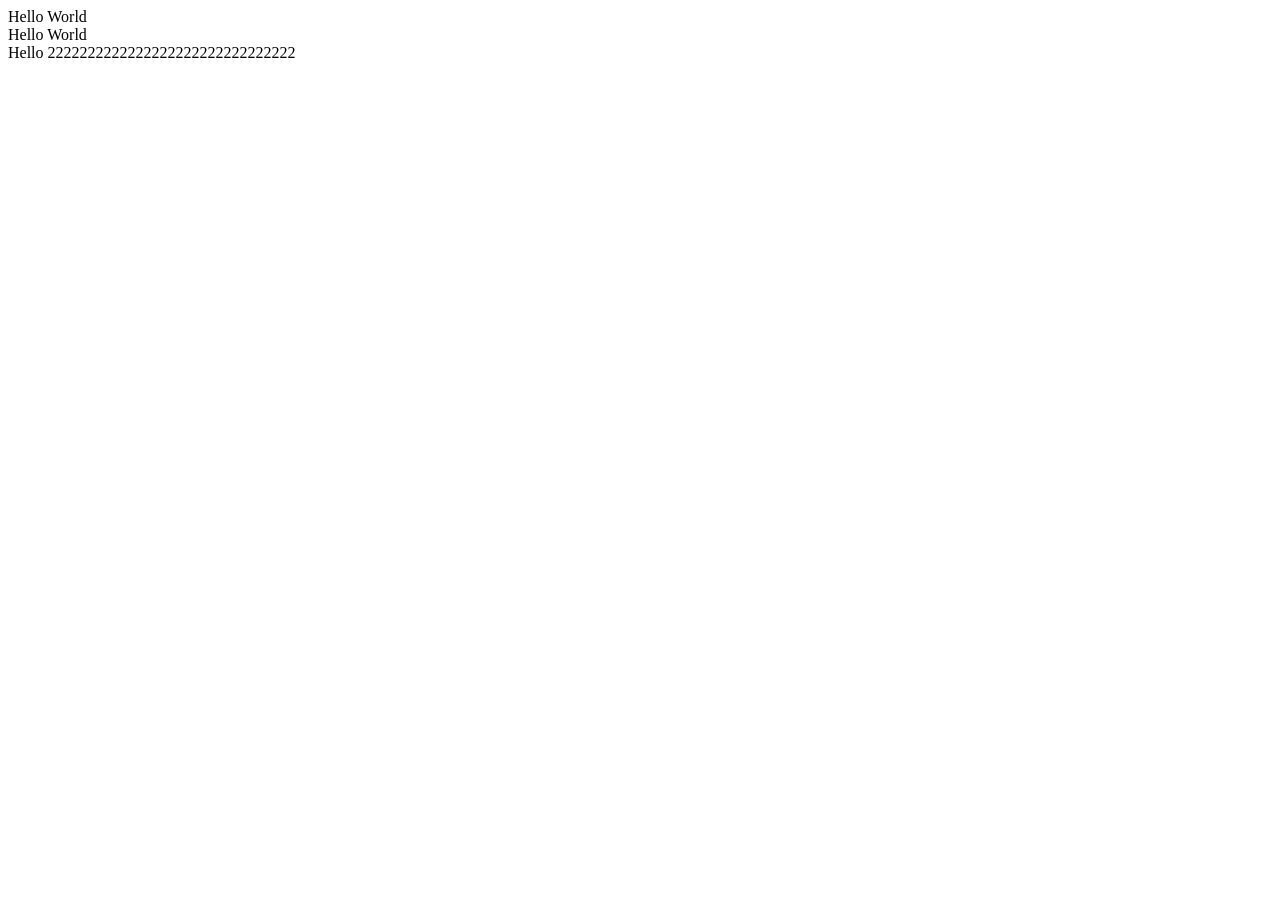
==== web/index.html @ 478a1243 "update code test" ====
<!DOCTYPE html>
<!--
Click nbfs://nbhost/SystemFileSystem/Templates/Licenses/license-default.txt to change this license
Click nbfs://nbhost/SystemFileSystem/Templates/JSP_Servlet/Html.html to edit this template
-->
<html>
    <head>
        <title>TODO supply a title</title>
        <meta charset="UTF-8">
        <meta name="viewport" content="width=device-width, initial-scale=1.0">
    </head>
    <body>
        <div>Hello World</div>
        <div>Hello World</div>
        <div>Hello 2222222222222222222222222222222</div>
    </body>
</html>
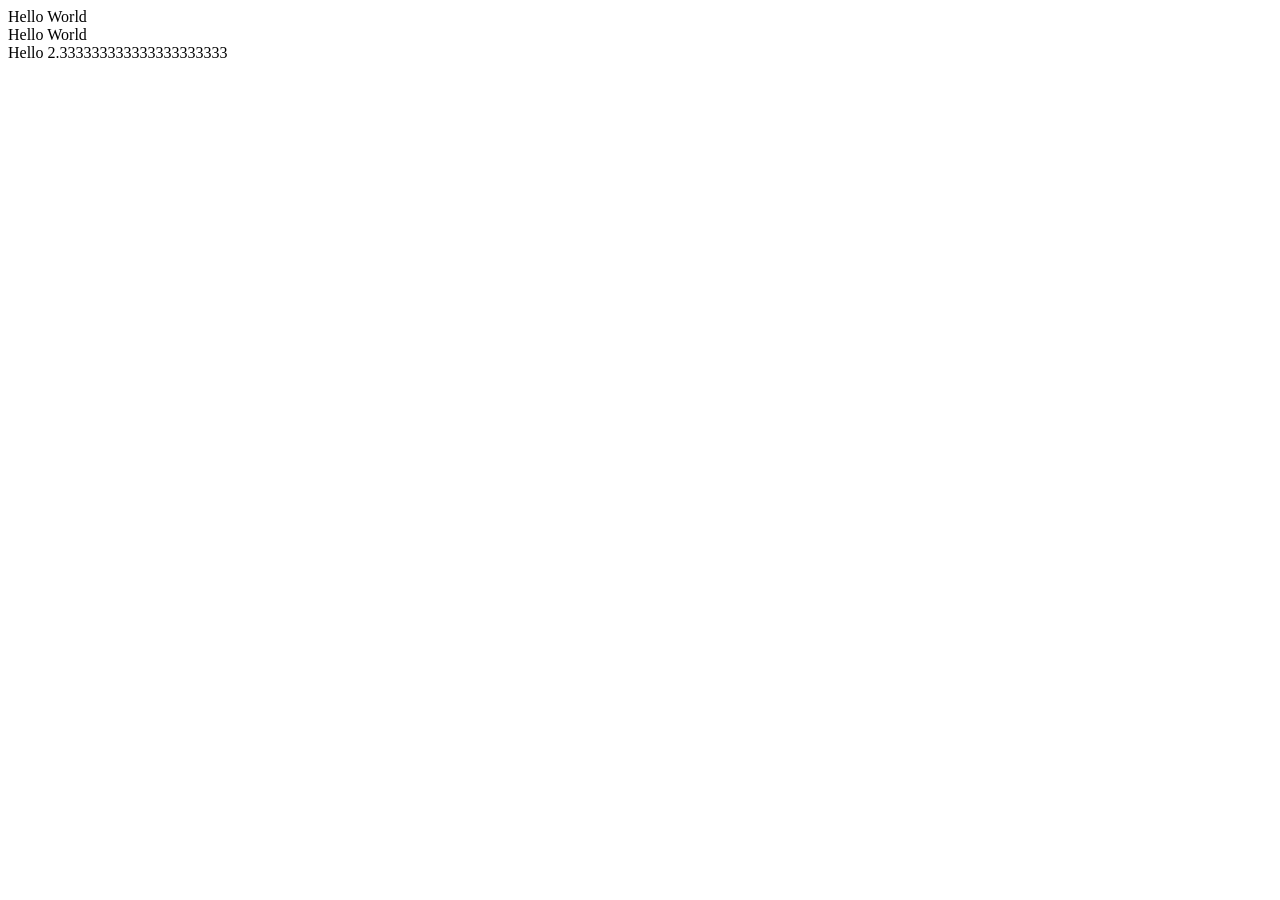
==== commit cb806e78: "tét tét" ====
--- a/web/index.html
+++ b/web/index.html
@@ -12,6 +12,6 @@
     <body>
         <div>Hello World</div>
         <div>Hello World</div>
-        <div>Hello 2222222222222222222222222222222</div>
+        <div>Hello 2.333333333333333333333</div>
     </body>
 </html>
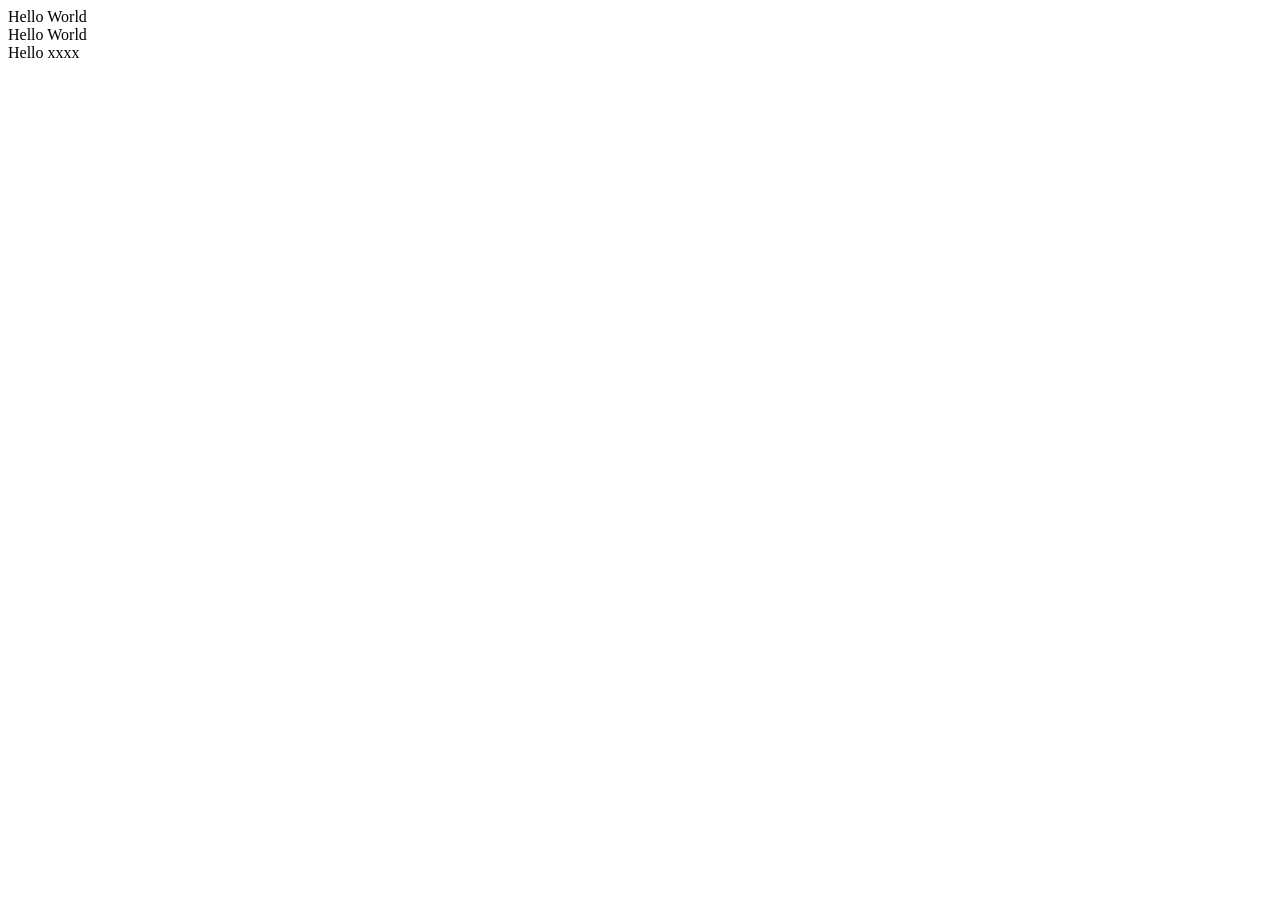
==== commit 61be90ee: "update" ====
--- a/web/index.html
+++ b/web/index.html
@@ -12,6 +12,6 @@
     <body>
         <div>Hello World</div>
         <div>Hello World</div>
-        <div>Hello 2.333333333333333333333</div>
+        <div>Hello xxxx</div>
     </body>
 </html>
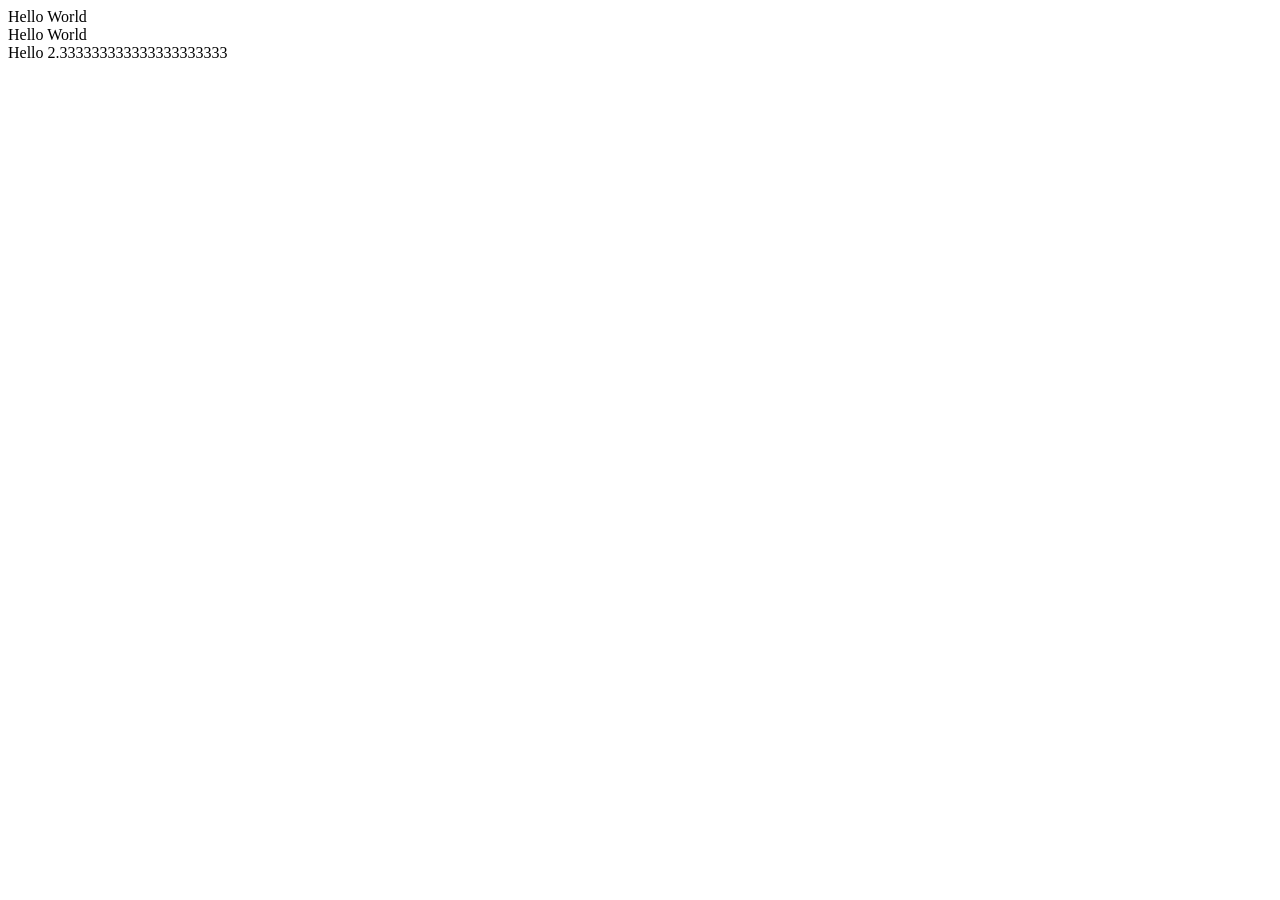
==== commit 1b314e0d: "Merge branch 'login' of https://github.com/huanndhe172325/FUSWAPSHAREFREE into login" ====
--- a/web/index.html
+++ b/web/index.html
@@ -12,6 +12,6 @@
     <body>
         <div>Hello World</div>
         <div>Hello World</div>
-        <div>Hello xxxx</div>
+        <div>Hello 2.333333333333333333333</div>
     </body>
 </html>
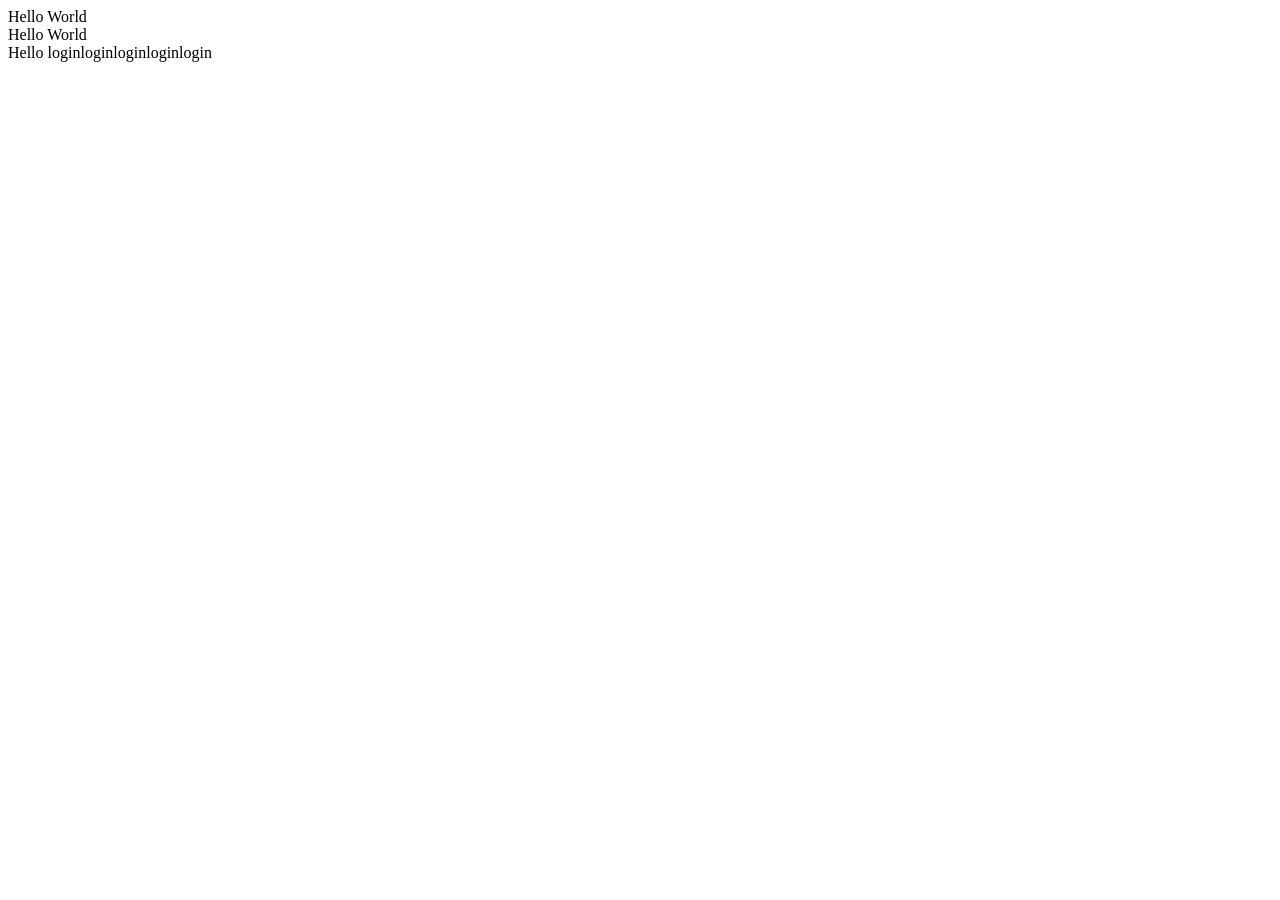
==== commit 4b3ae4b0: "Update index.html" ====
--- a/web/index.html
+++ b/web/index.html
@@ -12,6 +12,6 @@
     <body>
         <div>Hello World</div>
         <div>Hello World</div>
-        <div>Hello 2.333333333333333333333</div>
+        <div>Hello loginloginloginloginlogin</div>
     </body>
 </html>
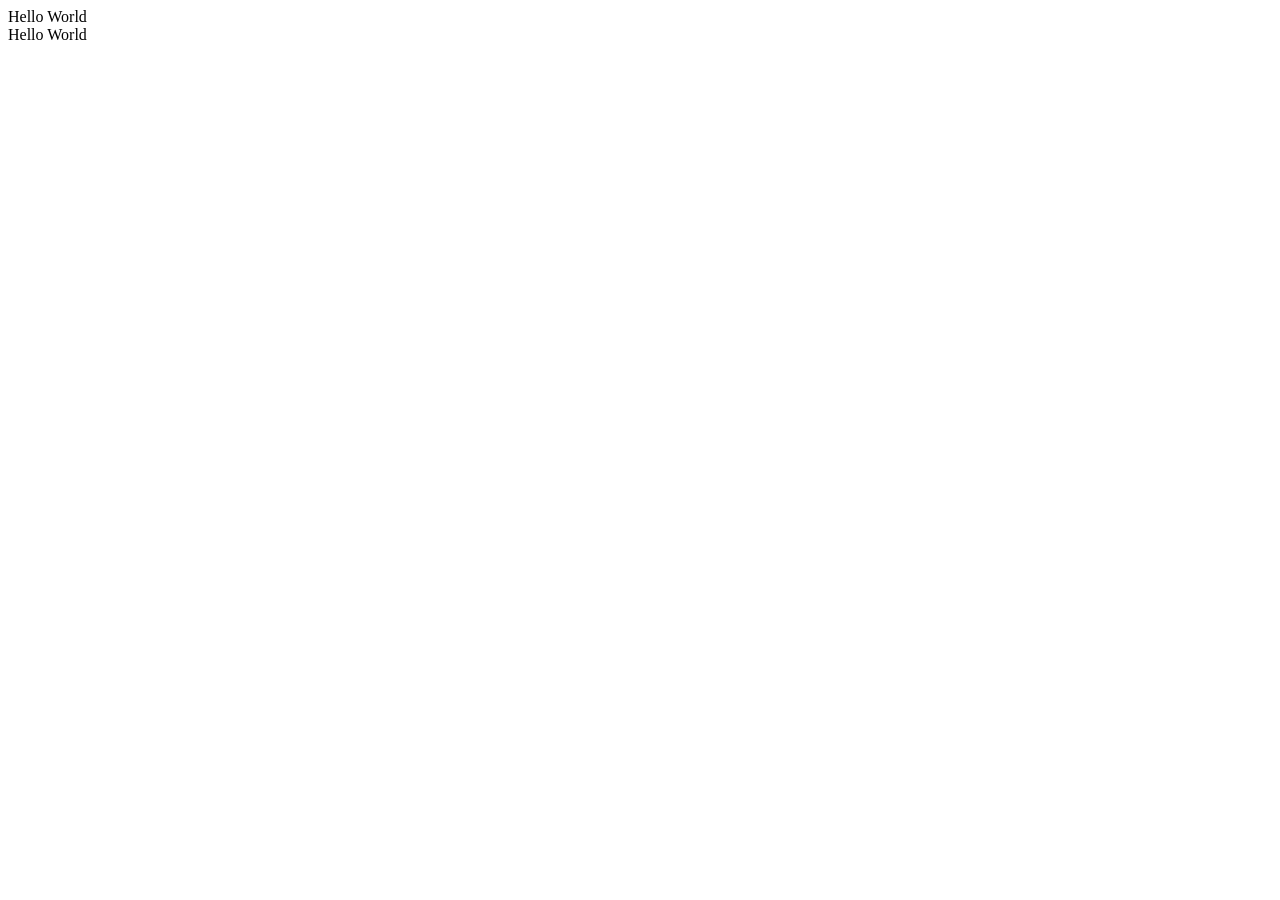
==== commit 4c2b42a7: "Merge branch 'main' into login" ====
--- a/web/index.html
+++ b/web/index.html
@@ -12,6 +12,5 @@
     <body>
         <div>Hello World</div>
         <div>Hello World</div>
-        <div>Hello loginloginloginloginlogin</div>
     </body>
 </html>
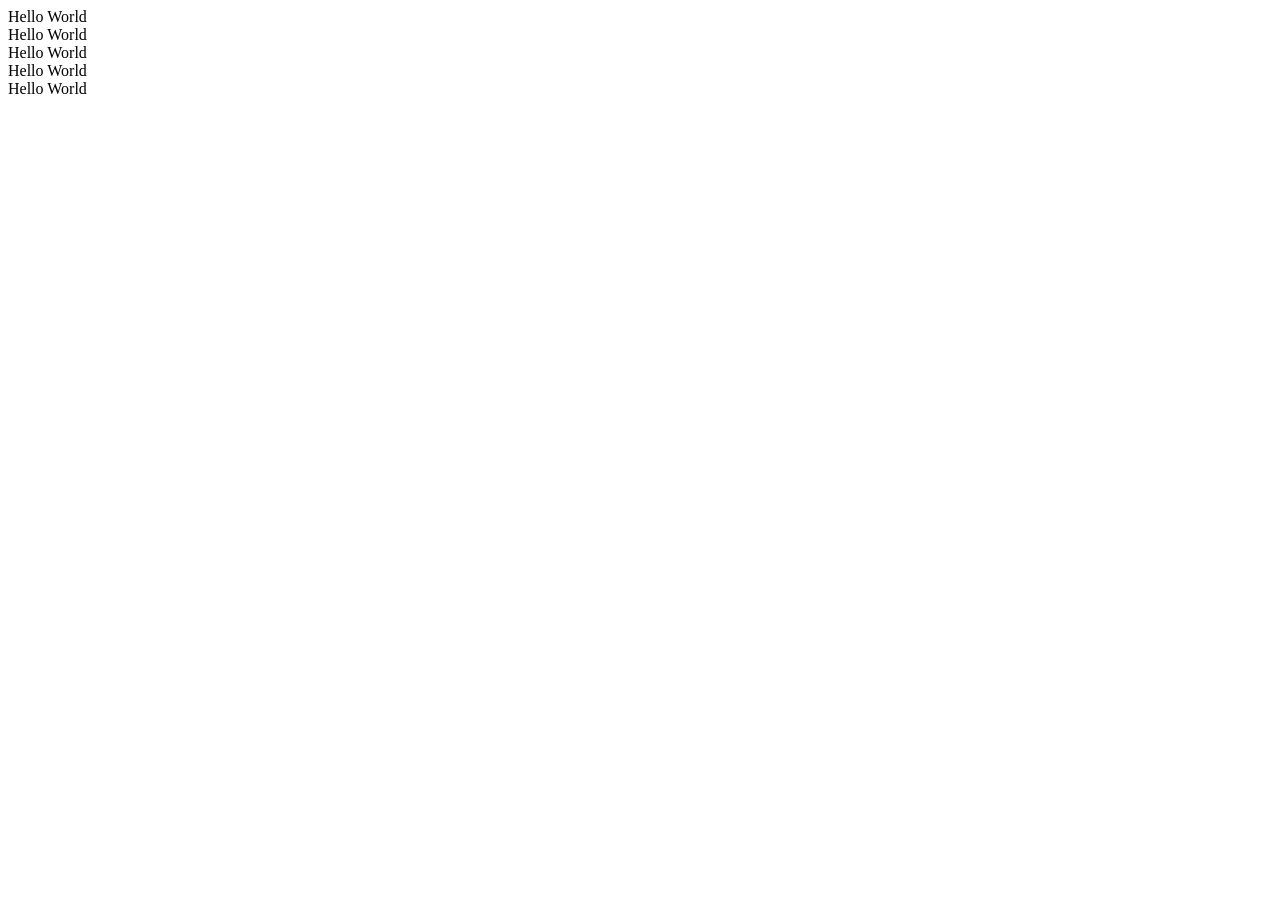
==== commit d33b0290: "Update index.html" ====
--- a/web/index.html
+++ b/web/index.html
@@ -12,5 +12,6 @@
     <body>
         <div>Hello World</div>
         <div>Hello World</div>
+           <div>Hello World</div>   <div>Hello World</div>   <div>Hello World</div>
     </body>
 </html>
